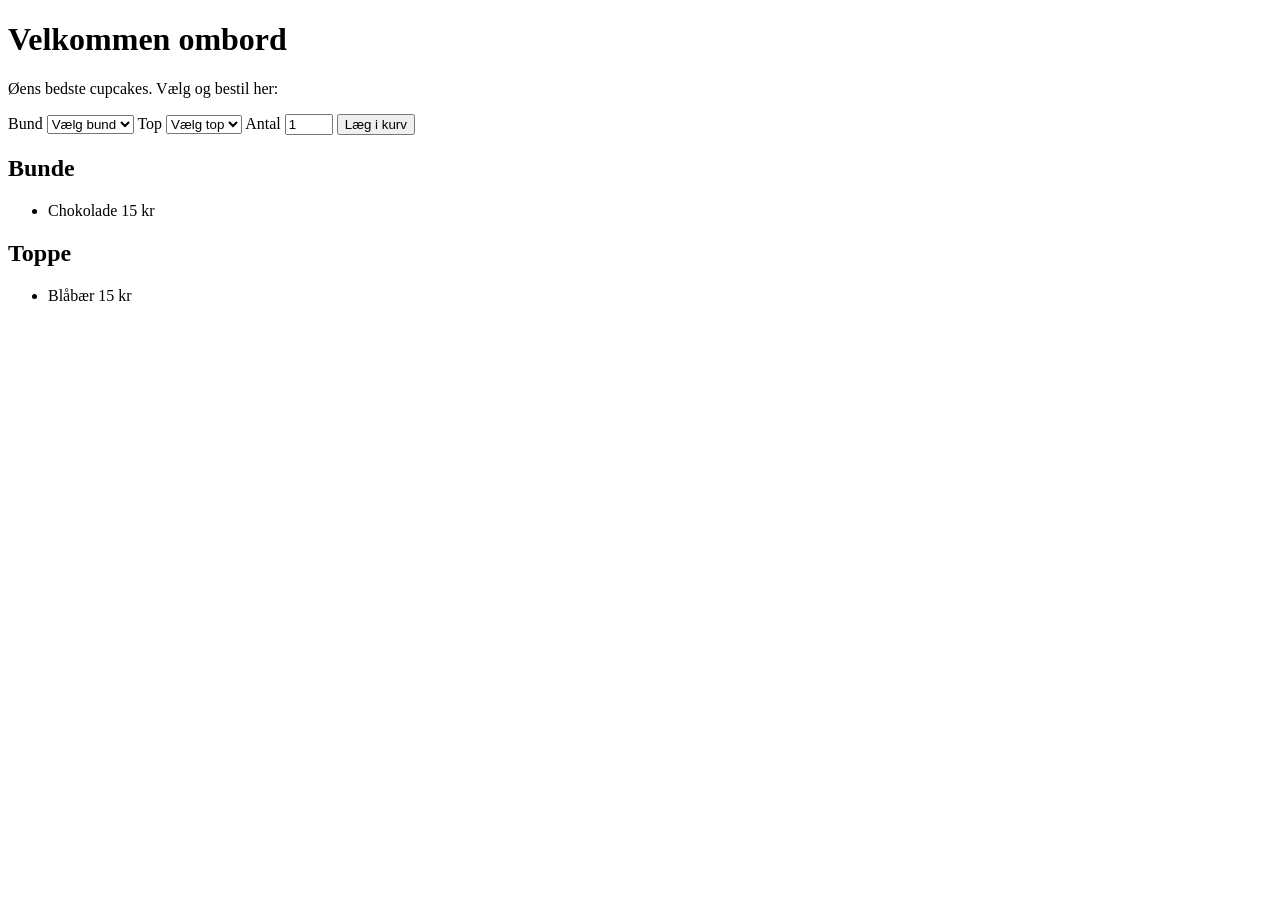
==== src/main/resources/templates/index.html @ 4f7ac111 "Tilføj bestilling, kurv og betaling (US-1, US-3 og US-7) ja tjakkkk" ====
<!DOCTYPE html>
<html lang="da" xmlns:th="http://www.thymeleaf.org">
<head th:replace="~{fragments :: head('Bestil')}"></head>
<body>
<header th:replace="~{fragments :: header}"></header>

<main class="container">
    <div th:replace="~{fragments :: messages}"></div>

    <h1>Velkommen ombord</h1>
    <p class="lead">Øens bedste cupcakes. Vælg og bestil her:</p>

    <!-- Bestillingsform: bund, top og antal lægges i kurven (US-1) -->
    <form method="post" action="/cart/add" class="order-form card">
        <label>Bund
            <select name="bottom" required>
                <option value="">Vælg bund</option>
                <option th:each="b : ${bottoms}" th:value="${b.bottomId}"
                        th:text="${b.name} + ' (' + ${b.price} + ' kr)'">Chokolade</option>
            </select>
        </label>

        <label>Top
            <select name="topping" required>
                <option value="">Vælg top</option>
                <option th:each="t : ${toppings}" th:value="${t.toppingId}"
                        th:text="${t.name} + ' (' + ${t.price} + ' kr)'">Blåbær</option>
            </select>
        </label>

        <label>Antal
            <input type="number" name="quantity" value="1" min="1" max="50" required>
        </label>

        <button type="submit">Læg i kurv</button>
    </form>

    <!-- Prisliste med bunde og toppe -->
    <div class="menu-grid">
        <section class="card">
            <h2>Bunde</h2>
            <ul class="price-list">
                <li th:each="b : ${bottoms}">
                    <span th:text="${b.name}">Chokolade</span>
                    <span th:text="${b.price} + ' kr'">15 kr</span>
                </li>
            </ul>
        </section>

        <section class="card">
            <h2>Toppe</h2>
            <ul class="price-list">
                <li th:each="t : ${toppings}">
                    <span th:text="${t.name}">Blåbær</span>
                    <span th:text="${t.price} + ' kr'">15 kr</span>
                </li>
            </ul>
        </section>
    </div>
</main>
</body>
</html>
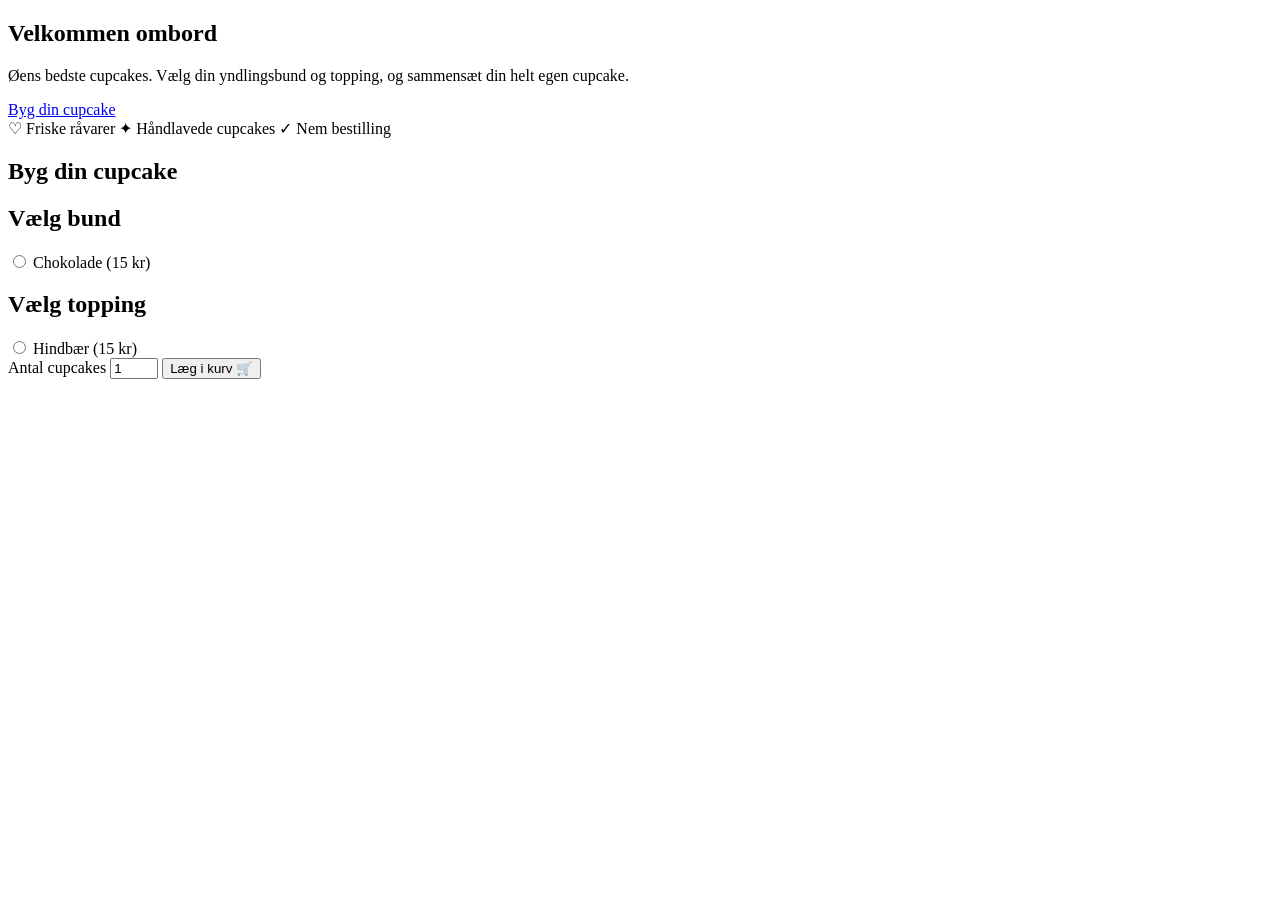
==== commit 45603062: "frontend redesign" ====
--- a/src/main/resources/templates/index.html
+++ b/src/main/resources/templates/index.html
@@ -1,62 +1,122 @@
+
 <!DOCTYPE html>
 <html lang="da" xmlns:th="http://www.thymeleaf.org">
-<head th:replace="~{fragments :: head('Bestil')}"></head>
+
+<head th:replace="~{fragments :: head('Forside')}"></head>
+
 <body>
+
 <header th:replace="~{fragments :: header}"></header>
 
 <main class="container">
+
     <div th:replace="~{fragments :: messages}"></div>
 
-    <h1>Velkommen ombord</h1>
-    <p class="lead">Øens bedste cupcakes. Vælg og bestil her:</p>
+    <section class="hero">
 
-    <!-- Bestillingsform: bund, top og antal lægges i kurven (US-1) -->
-    <form method="post" action="/cart/add" class="order-form card">
-        <label>Bund
-            <select name="bottom" required>
-                <option value="">Vælg bund</option>
-                <option th:each="b : ${bottoms}" th:value="${b.bottomId}"
-                        th:text="${b.name} + ' (' + ${b.price} + ' kr)'">Chokolade</option>
-            </select>
-        </label>
+        <h1>Velkommen ombord</h1>
 
-        <label>Top
-            <select name="topping" required>
-                <option value="">Vælg top</option>
-                <option th:each="t : ${toppings}" th:value="${t.toppingId}"
-                        th:text="${t.name} + ' (' + ${t.price} + ' kr)'">Blåbær</option>
-            </select>
-        </label>
+        <p>
+            Øens bedste cupcakes. Vælg din yndlingsbund
+            og topping, og sammensæt din helt egen cupcake.
+        </p>
 
-        <label>Antal
-            <input type="number" name="quantity" value="1" min="1" max="50" required>
-        </label>
+        <a href="#bestil" class="button">
+            Byg din cupcake
+        </a>
 
-        <button type="submit">Læg i kurv</button>
-    </form>
+    </section>
 
-    <!-- Prisliste med bunde og toppe -->
-    <div class="menu-grid">
-        <section class="card">
-            <h2>Bunde</h2>
-            <ul class="price-list">
-                <li th:each="b : ${bottoms}">
-                    <span th:text="${b.name}">Chokolade</span>
-                    <span th:text="${b.price} + ' kr'">15 kr</span>
-                </li>
-            </ul>
-        </section>
+    <section class="benefits">
 
-        <section class="card">
-            <h2>Toppe</h2>
-            <ul class="price-list">
-                <li th:each="t : ${toppings}">
-                    <span th:text="${t.name}">Blåbær</span>
-                    <span th:text="${t.price} + ' kr'">15 kr</span>
-                </li>
-            </ul>
-        </section>
-    </div>
+        <span>♡ Friske råvarer</span>
+
+        <span>✦ Håndlavede cupcakes</span>
+
+        <span>✓ Nem bestilling</span>
+
+    </section>
+
+    <section id="bestil" class="builder">
+
+        <h1>Byg din cupcake</h1>
+
+        <form method="post"
+              action="/cart/add"
+              class="builder-form">
+
+            <div class="selection-box">
+
+                <h2>Vælg bund</h2>
+
+                <label class="radio-line"
+                       th:each="bottom : ${bottoms}">
+
+                    <input type="radio"
+                           name="bottom"
+                           th:value="${bottom.bottomId}"
+                           required>
+
+                    <span th:text="${bottom.name}">
+                        Chokolade
+                    </span>
+
+                    <span th:text="'(' + ${bottom.price} + ' kr)'">
+                        (15 kr)
+                    </span>
+
+                </label>
+
+            </div>
+
+            <div class="selection-box">
+
+                <h2>Vælg topping</h2>
+
+                <label class="radio-line"
+                       th:each="topping : ${toppings}">
+
+                    <input type="radio"
+                           name="topping"
+                           th:value="${topping.toppingId}"
+                           required>
+
+                    <span th:text="${topping.name}">
+                        Hindbær
+                    </span>
+
+                    <span th:text="'(' + ${topping.price} + ' kr)'">
+                        (15 kr)
+                    </span>
+
+                </label>
+
+            </div>
+
+            <div class="builder-footer">
+
+                <label class="quantity-label">
+                    Antal cupcakes
+
+                    <input type="number"
+                           name="quantity"
+                           value="1"
+                           min="1"
+                           max="50"
+                           required>
+                </label>
+
+                <button type="submit">
+                    Læg i kurv 🛒
+                </button>
+
+            </div>
+
+        </form>
+
+    </section>
+
 </main>
+
 </body>
 </html>
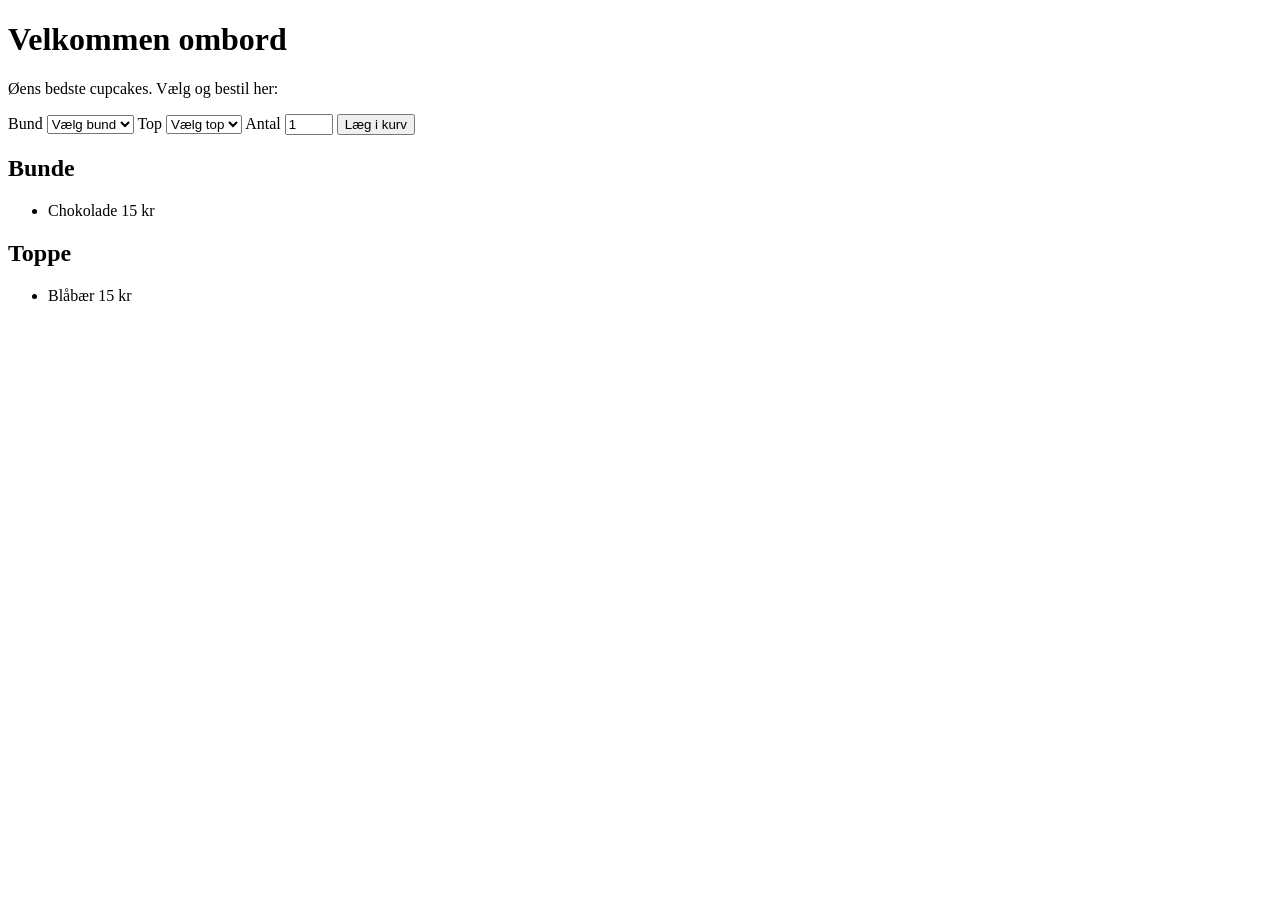
==== commit 247b9c76: "frontend redesign" ====
--- a/src/main/resources/templates/index.html
+++ b/src/main/resources/templates/index.html
@@ -1,122 +1,62 @@
-
 <!DOCTYPE html>
 <html lang="da" xmlns:th="http://www.thymeleaf.org">
-
-<head th:replace="~{fragments :: head('Forside')}"></head>
-
+<head th:replace="~{fragments :: head('Bestil')}"></head>
 <body>
-
 <header th:replace="~{fragments :: header}"></header>
 
 <main class="container">
-
     <div th:replace="~{fragments :: messages}"></div>
 
-    <section class="hero">
+    <h1>Velkommen ombord</h1>
+    <p class="lead">Øens bedste cupcakes. Vælg og bestil her:</p>
 
-        <h1>Velkommen ombord</h1>
+    <!-- bestillingsform: bund, top og antal lægges i kurven (US-1) -->
+    <form method="post" action="/cart/add" class="order-form card">
+        <label>Bund
+            <select name="bottom" required>
+                <option value="">Vælg bund</option>
+                <option th:each="b : ${bottoms}" th:value="${b.bottomId}"
+                        th:text="${b.name} + ' (' + ${b.price} + ' kr)'">Chokolade</option>
+            </select>
+        </label>
 
-        <p>
-            Øens bedste cupcakes. Vælg din yndlingsbund
-            og topping, og sammensæt din helt egen cupcake.
-        </p>
+        <label>Top
+            <select name="topping" required>
+                <option value="">Vælg top</option>
+                <option th:each="t : ${toppings}" th:value="${t.toppingId}"
+                        th:text="${t.name} + ' (' + ${t.price} + ' kr)'">Blåbær</option>
+            </select>
+        </label>
 
-        <a href="#bestil" class="button">
-            Byg din cupcake
-        </a>
+        <label>Antal
+            <input type="number" name="quantity" value="1" min="1" max="50" required>
+        </label>
 
-    </section>
+        <button type="submit">Læg i kurv</button>
+    </form>
 
-    <section class="benefits">
+    <!-- Prisliste med bunde og toppe -->
+    <div class="menu-grid">
+        <section class="card">
+            <h2>Bunde</h2>
+            <ul class="price-list">
+                <li th:each="b : ${bottoms}">
+                    <span th:text="${b.name}">Chokolade</span>
+                    <span th:text="${b.price} + ' kr'">15 kr</span>
+                </li>
+            </ul>
+        </section>
 
-        <span>♡ Friske råvarer</span>
-
-        <span>✦ Håndlavede cupcakes</span>
-
-        <span>✓ Nem bestilling</span>
-
-    </section>
-
-    <section id="bestil" class="builder">
-
-        <h1>Byg din cupcake</h1>
-
-        <form method="post"
-              action="/cart/add"
-              class="builder-form">
-
-            <div class="selection-box">
-
-                <h2>Vælg bund</h2>
-
-                <label class="radio-line"
-                       th:each="bottom : ${bottoms}">
-
-                    <input type="radio"
-                           name="bottom"
-                           th:value="${bottom.bottomId}"
-                           required>
-
-                    <span th:text="${bottom.name}">
-                        Chokolade
-                    </span>
-
-                    <span th:text="'(' + ${bottom.price} + ' kr)'">
-                        (15 kr)
-                    </span>
-
-                </label>
-
-            </div>
-
-            <div class="selection-box">
-
-                <h2>Vælg topping</h2>
-
-                <label class="radio-line"
-                       th:each="topping : ${toppings}">
-
-                    <input type="radio"
-                           name="topping"
-                           th:value="${topping.toppingId}"
-                           required>
-
-                    <span th:text="${topping.name}">
-                        Hindbær
-                    </span>
-
-                    <span th:text="'(' + ${topping.price} + ' kr)'">
-                        (15 kr)
-                    </span>
-
-                </label>
-
-            </div>
-
-            <div class="builder-footer">
-
-                <label class="quantity-label">
-                    Antal cupcakes
-
-                    <input type="number"
-                           name="quantity"
-                           value="1"
-                           min="1"
-                           max="50"
-                           required>
-                </label>
-
-                <button type="submit">
-                    Læg i kurv 🛒
-                </button>
-
-            </div>
-
-        </form>
-
-    </section>
-
+        <section class="card">
+            <h2>Toppe</h2>
+            <ul class="price-list">
+                <li th:each="t : ${toppings}">
+                    <span th:text="${t.name}">Blåbær</span>
+                    <span th:text="${t.price} + ' kr'">15 kr</span>
+                </li>
+            </ul>
+        </section>
+    </div>
 </main>
-
 </body>
 </html>
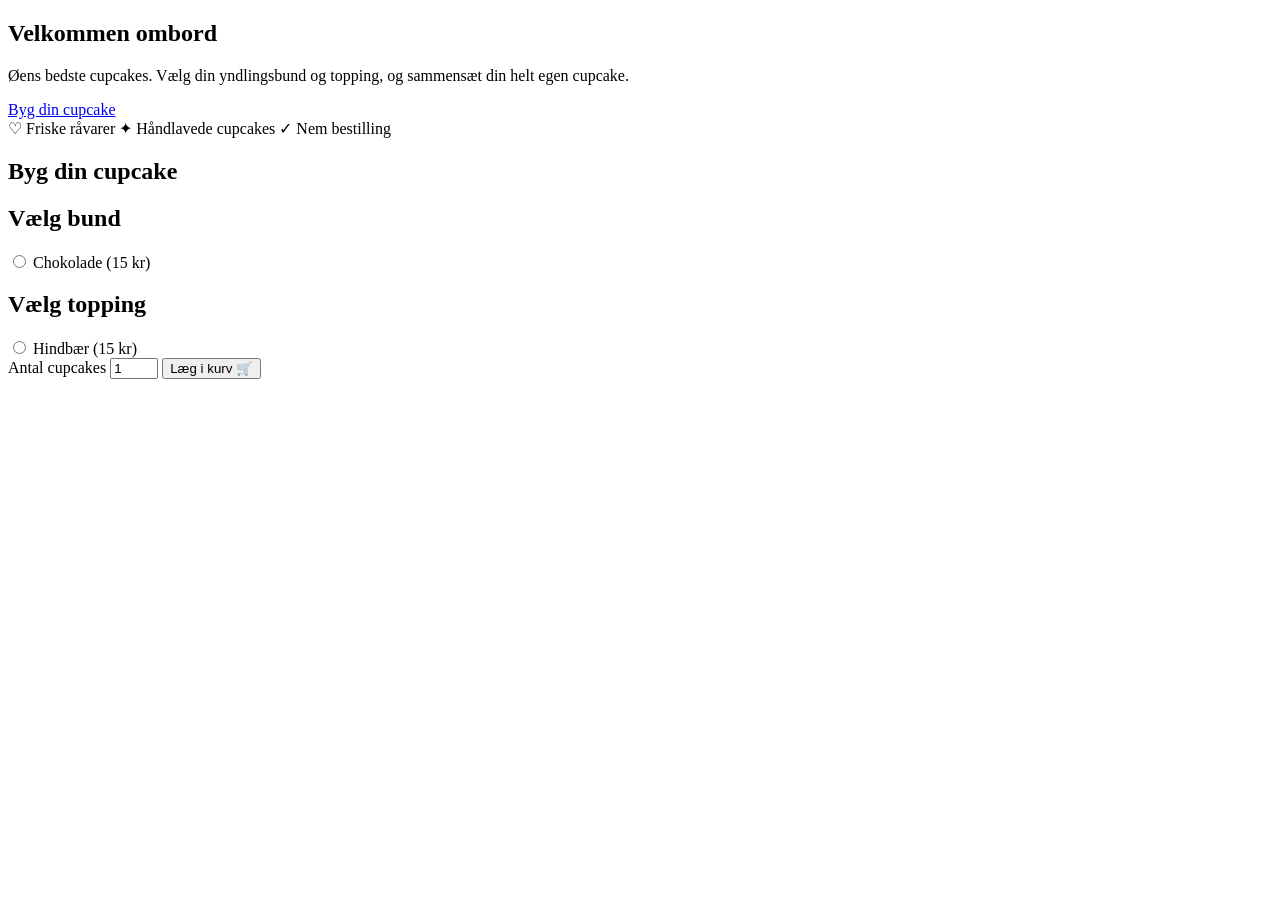
==== commit e74d4a6f: "Merge pull request #1 from Borntofart/sofus frontend redesign" ====
--- a/src/main/resources/templates/index.html
+++ b/src/main/resources/templates/index.html
@@ -1,62 +1,122 @@
+
 <!DOCTYPE html>
 <html lang="da" xmlns:th="http://www.thymeleaf.org">
-<head th:replace="~{fragments :: head('Bestil')}"></head>
+
+<head th:replace="~{fragments :: head('Forside')}"></head>
+
 <body>
+
 <header th:replace="~{fragments :: header}"></header>
 
 <main class="container">
+
     <div th:replace="~{fragments :: messages}"></div>
 
-    <h1>Velkommen ombord</h1>
-    <p class="lead">Øens bedste cupcakes. Vælg og bestil her:</p>
+    <section class="hero">
 
-    <!-- bestillingsform: bund, top og antal lægges i kurven (US-1) -->
-    <form method="post" action="/cart/add" class="order-form card">
-        <label>Bund
-            <select name="bottom" required>
-                <option value="">Vælg bund</option>
-                <option th:each="b : ${bottoms}" th:value="${b.bottomId}"
-                        th:text="${b.name} + ' (' + ${b.price} + ' kr)'">Chokolade</option>
-            </select>
-        </label>
+        <h1>Velkommen ombord</h1>
 
-        <label>Top
-            <select name="topping" required>
-                <option value="">Vælg top</option>
-                <option th:each="t : ${toppings}" th:value="${t.toppingId}"
-                        th:text="${t.name} + ' (' + ${t.price} + ' kr)'">Blåbær</option>
-            </select>
-        </label>
+        <p>
+            Øens bedste cupcakes. Vælg din yndlingsbund
+            og topping, og sammensæt din helt egen cupcake.
+        </p>
 
-        <label>Antal
-            <input type="number" name="quantity" value="1" min="1" max="50" required>
-        </label>
+        <a href="#bestil" class="button">
+            Byg din cupcake
+        </a>
 
-        <button type="submit">Læg i kurv</button>
-    </form>
+    </section>
 
-    <!-- Prisliste med bunde og toppe -->
-    <div class="menu-grid">
-        <section class="card">
-            <h2>Bunde</h2>
-            <ul class="price-list">
-                <li th:each="b : ${bottoms}">
-                    <span th:text="${b.name}">Chokolade</span>
-                    <span th:text="${b.price} + ' kr'">15 kr</span>
-                </li>
-            </ul>
-        </section>
+    <section class="benefits">
 
-        <section class="card">
-            <h2>Toppe</h2>
-            <ul class="price-list">
-                <li th:each="t : ${toppings}">
-                    <span th:text="${t.name}">Blåbær</span>
-                    <span th:text="${t.price} + ' kr'">15 kr</span>
-                </li>
-            </ul>
-        </section>
-    </div>
+        <span>♡ Friske råvarer</span>
+
+        <span>✦ Håndlavede cupcakes</span>
+
+        <span>✓ Nem bestilling</span>
+
+    </section>
+
+    <section id="bestil" class="builder">
+
+        <h1>Byg din cupcake</h1>
+
+        <form method="post"
+              action="/cart/add"
+              class="builder-form">
+
+            <div class="selection-box">
+
+                <h2>Vælg bund</h2>
+
+                <label class="radio-line"
+                       th:each="bottom : ${bottoms}">
+
+                    <input type="radio"
+                           name="bottom"
+                           th:value="${bottom.bottomId}"
+                           required>
+
+                    <span th:text="${bottom.name}">
+                        Chokolade
+                    </span>
+
+                    <span th:text="'(' + ${bottom.price} + ' kr)'">
+                        (15 kr)
+                    </span>
+
+                </label>
+
+            </div>
+
+            <div class="selection-box">
+
+                <h2>Vælg topping</h2>
+
+                <label class="radio-line"
+                       th:each="topping : ${toppings}">
+
+                    <input type="radio"
+                           name="topping"
+                           th:value="${topping.toppingId}"
+                           required>
+
+                    <span th:text="${topping.name}">
+                        Hindbær
+                    </span>
+
+                    <span th:text="'(' + ${topping.price} + ' kr)'">
+                        (15 kr)
+                    </span>
+
+                </label>
+
+            </div>
+
+            <div class="builder-footer">
+
+                <label class="quantity-label">
+                    Antal cupcakes
+
+                    <input type="number"
+                           name="quantity"
+                           value="1"
+                           min="1"
+                           max="50"
+                           required>
+                </label>
+
+                <button type="submit">
+                    Læg i kurv 🛒
+                </button>
+
+            </div>
+
+        </form>
+
+    </section>
+
 </main>
+
 </body>
 </html>
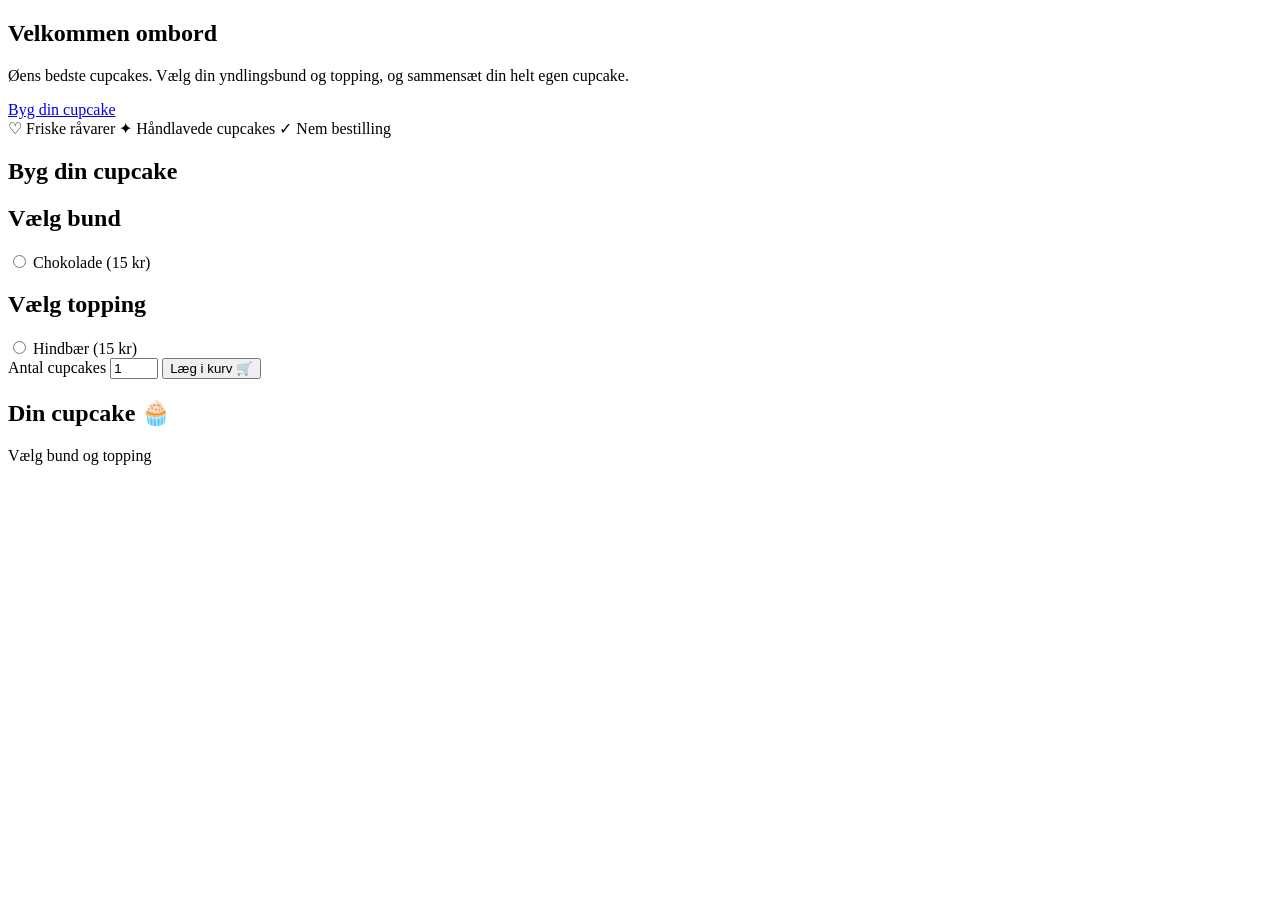
==== commit d551bc24: "frontend rettelser så man kan se saldo altid når man er på hjemmesiden og et cupcake preview design " ====
--- a/src/main/resources/templates/index.html
+++ b/src/main/resources/templates/index.html
@@ -13,110 +13,208 @@
     <div th:replace="~{fragments :: messages}"></div>
 
     <section class="hero">
-
         <h1>Velkommen ombord</h1>
-
         <p>
-            Øens bedste cupcakes. Vælg din yndlingsbund
-            og topping, og sammensæt din helt egen cupcake.
+            Øens bedste cupcakes. Vælg din yndlingsbund og topping,
+            og sammensæt din helt egen cupcake.
         </p>
-
-        <a href="#bestil" class="button">
-            Byg din cupcake
-        </a>
-
+        <a href="#bestil" class="button">Byg din cupcake</a>
     </section>
 
     <section class="benefits">
-
         <span>♡ Friske råvarer</span>
-
         <span>✦ Håndlavede cupcakes</span>
-
         <span>✓ Nem bestilling</span>
-
     </section>
 
     <section id="bestil" class="builder">
 
         <h1>Byg din cupcake</h1>
 
-        <form method="post"
-              action="/cart/add"
-              class="builder-form">
-
-            <div class="selection-box">
-
-                <h2>Vælg bund</h2>
-
-                <label class="radio-line"
-                       th:each="bottom : ${bottoms}">
-
-                    <input type="radio"
-                           name="bottom"
-                           th:value="${bottom.bottomId}"
-                           required>
-
-                    <span th:text="${bottom.name}">
-                        Chokolade
-                    </span>
-
-                    <span th:text="'(' + ${bottom.price} + ' kr)'">
-                        (15 kr)
-                    </span>
-
-                </label>
+        <div class="cupcake-layout">
+
+            <!-- VENSTRE SIDE: VALGMULIGHEDER -->
+            <div class="cupcake-options">
+
+                <form method="post"
+                      action="/Cart/add"
+                      class="builder-form">
+
+                    <div class="selection-box">
+                        <h2>Vælg bund</h2>
+
+                        <label class="radio-line"
+                               th:each="bottom : ${bottoms}">
+
+                            <input type="radio"
+                                   name="bottom"
+                                   th:value="${bottom.bottomId}"
+                                   required>
+
+                            <span th:text="${bottom.name}">
+                                Chokolade
+                            </span>
+
+                            <span th:text="'(' + ${bottom.price} + ' kr)'">
+                                (15 kr)
+                            </span>
+
+                        </label>
+                    </div>
+
+                    <div class="selection-box">
+                        <h2>Vælg topping</h2>
+
+                        <label class="radio-line"
+                               th:each="topping : ${toppings}">
+
+                            <input type="radio"
+                                   name="topping"
+                                   th:value="${topping.toppingId}"
+                                   required>
+
+                            <span th:text="${topping.name}">
+                                Hindbær
+                            </span>
+
+                            <span th:text="'(' + ${topping.price} + ' kr)'">
+                                (15 kr)
+                            </span>
+
+                        </label>
+                    </div>
+
+                    <div class="builder-footer">
+
+                        <label class="quantity-label">
+                            Antal cupcakes
+
+                            <input type="number"
+                                   name="quantity"
+                                   value="1"
+                                   min="1"
+                                   max="50"
+                                   required>
+                        </label>
+
+                        <button type="submit">
+                            Læg i kurv 🛒
+                        </button>
+
+                    </div>
+
+                </form>
 
             </div>
 
-            <div class="selection-box">
-
-                <h2>Vælg topping</h2>
-
-                <label class="radio-line"
-                       th:each="topping : ${toppings}">
-
-                    <input type="radio"
-                           name="topping"
-                           th:value="${topping.toppingId}"
-                           required>
-
-                    <span th:text="${topping.name}">
-                        Hindbær
-                    </span>
-
-                    <span th:text="'(' + ${topping.price} + ' kr)'">
-                        (15 kr)
-                    </span>
-
-                </label>
+            <!-- HØJRE SIDE: INTERAKTIV CUPCAKE -->
+            <div class="cupcake-preview">
+
+                <h2>Din cupcake 🧁</h2>
+
+                <div class="cupcake">
+                    <div id="frosting" class="frosting"></div>
+                    <div id="cake-bottom" class="cake-bottom"></div>
+                </div>
+
+                <p id="cupcake-description">
+                    Vælg bund og topping
+                </p>
 
             </div>
 
-            <div class="builder-footer">
-
-                <label class="quantity-label">
-                    Antal cupcakes
-
-                    <input type="number"
-                           name="quantity"
-                           value="1"
-                           min="1"
-                           max="50"
-                           required>
-                </label>
-
-                <button type="submit">
-                    Læg i kurv 🛒
-                </button>
-
-            </div>
-
-        </form>
+        </div>
 
     </section>
 
 </main>
+
+<!-- INTERAKTIV CUPCAKE -->
+<script>
+    document.addEventListener("DOMContentLoaded", function () {
+
+        const bottoms = document.querySelectorAll(
+            'input[name="bottom"]'
+        );
+
+        const toppings = document.querySelectorAll(
+            'input[name="topping"]'
+        );
+
+        const cake = document.getElementById("cake-bottom");
+        const frosting = document.getElementById("frosting");
+        const description = document.getElementById("cupcake-description");
+
+        const bottomColors = {
+            "Chokolade": "#754329",
+            "Vanilje": "#E8C78E",
+            "Pistacie": "#A8B979",
+            "Mandel": "#C89C68",
+            "Muskatnød": "#B88153"
+        };
+
+        const toppingColors = {
+            "Hindbær": "#E58EAD",
+            "Blåbær": "#9070C5",
+            "Chokolade": "#73442E",
+            "Jordbær": "#ED8198",
+            "Citron": "#F2D66D",
+            "Crisp": "#C79D65",
+            "Rom/rosin": "#B89B80",
+            "Appelsin": "#F3A64A",
+            "Blåskimmelost": "#B9C4A4"
+        };
+
+        function getSelectedName(inputName) {
+            const selected = document.querySelector(
+                `input[name="${inputName}"]:checked`
+            );
+
+            if (!selected) {
+                return null;
+            }
+
+            return selected.closest("label")
+                .querySelector("span")
+                .textContent.trim();
+        }
+
+        function updateCupcake() {
+
+            const bottomName = getSelectedName("bottom");
+            const toppingName = getSelectedName("topping");
+
+            if (bottomName) {
+                cake.style.backgroundColor =
+                    bottomColors[bottomName] || "#E8C78E";
+            }
+
+            if (toppingName) {
+                frosting.style.backgroundColor =
+                    toppingColors[toppingName] || "#E58EAD";
+            }
+
+            if (bottomName && toppingName) {
+                description.textContent =
+                    bottomName + " med " + toppingName;
+            } else {
+                description.textContent =
+                    "Vælg bund og topping";
+            }
+        }
+
+        bottoms.forEach(input => {
+            input.addEventListener("change", updateCupcake);
+        });
+
+        toppings.forEach(input => {
+            input.addEventListener("change", updateCupcake);
+        });
+
+        updateCupcake();
+
+    });
+</script>
 
 </body>
 </html>
